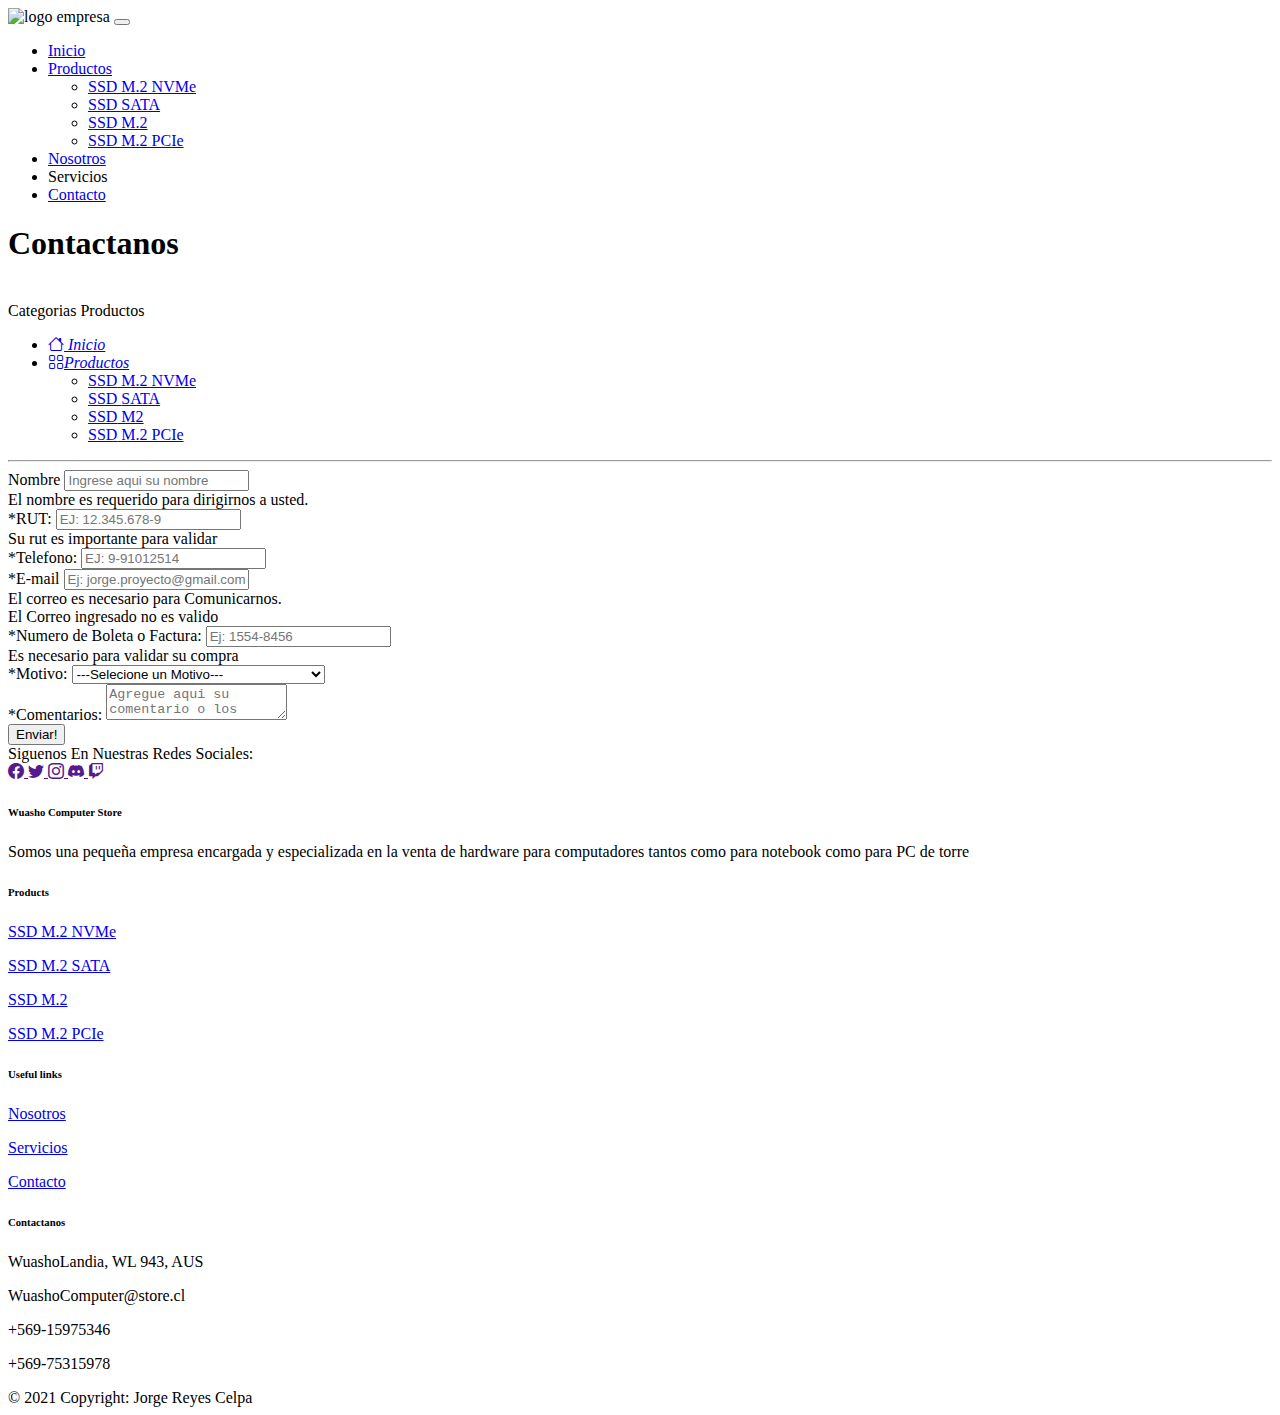
==== contacto.html @ d25954d3 "version 1" ====
<!DOCTYPE html>
<html lang="en">
<head>
    <meta charset="utf-8" />
    <meta name="viewport" content="width=device-width, initial-scale=1, shrink-to-fit=no" />
    <!-- Bootstrap CSS -->
    <link href="https://cdn.jsdelivr.net/npm/bootstrap@5.0.2/dist/css/bootstrap.min.css" rel="stylesheet" integrity="sha384-EVSTQN3/azprG1Anm3QDgpJLIm9Nao0Yz1ztcQTwFspd3yD65VohhpuuCOmLASjC" crossorigin="anonymous">
    <link rel="stylesheet" href="/Proyecto1/css/main.css">
    <!-- Bootstrap icons-->
    <link href="https://cdn.jsdelivr.net/npm/bootstrap-icons@1.5.0/font/bootstrap-icons.css" rel="stylesheet" />
    <link rel="icon" href="https://pbs.twimg.com/media/DjtbaunWwAIrqD8?format=jpg&name=large">
    <title>Wuasho Store Proyecto 1</title>
</head>
<body>
    <nav id="principal-navbar" class="navbar navbar-expand-lg navbar-light p-1 fixed-top  " data-navbar-on-scroll="data-navbar-on-scroll"  id="menu" >
        <div class="container-fluid">
          <img src="/Proyecto1/imagenes/logo_final.png" alt='logo empresa' width="200" title='Logo empresa'>
          
          <button class="navbar-toggler" type="button" data-bs-toggle="collapse" data-bs-target="#navbarSupportedContent" aria-controls="navbarSupportedContent" aria-expanded="false" aria-label="Toggle navigation">
            <span class="navbar-toggler-icon"></span>
          </button>
          <div class="collapse navbar-collapse " id="navbarSupportedContent">
            <ul class="navbar-nav  mb-2 mb-lg-0">
              <li class="nav-item">
                <a class="nav-link active" aria-current="page" href="/Proyecto1/index.html" >Inicio</a>
              </li>
              <li class="nav-item dropdown">
                <a class="nav-link dropdown-toggle" href="#" id="navbarDropdownMenuLink" role="button" data-bs-toggle="dropdown" aria-expanded="false">
                  Productos
                </a>
                <ul class="dropdown-menu" aria-labelledby="navbarDropdownMenuLink">
                  <li><a class="dropdown-item" href="/Proyecto1/index.html#SSDM2NVMe">SSD M.2 NVMe</a></li>
                  <li><a class="dropdown-item" href="/Proyecto1/index.html#SSDSATA">SSD SATA</a></li>
                  <li><a class="dropdown-item" href="/Proyecto1/index.html#SSDM2">SSD M.2</a></li>
                  <li><a class="dropdown-item" href="/Proyecto1/index.html#SSDM2PCIe">SSD M.2 PCIe</a></li>
                </ul>
              </li> 
              <li class="nav-item ">
                <a class="nav-link font-weight " href="nosotros.html">Nosotros</a>
              </li>
              <li class="nav-item">
                <a class="nav-link" >Servicios</a>
              </li>
              <li class="nav-item">
                <a class="nav-link" href="contacto.html">Contacto</a>
              </li> 
            </ul>
          </div>
        </div>
    </nav>
    <section >
        <header class="bg-primary py-5">
            <div class="container px-4 px-lg-5 my-5">
                <div class="text-center text-white">
                    <h1 id="estilo-titulo" class="display-4 fw-bolder py-5">Contactanos</h1>
                    <p class="lead fw-normal text-white-50 mb-0"></p>
                </div>
                <img src="">
            </div>
        </header>
    </section>
    <section >
        <div class="container-fluid">
          <div class="row flex-nowrap">
              <div id="color-navbar" class="col-auto col-md-3 col-xl-2 px-sm-2 px-0" >
                  <div class="d-flex flex-column align-items-center align-items-sm-start px-3 pt-2 text-white min-vh-100">
                      <a class="d-flex align-items-center pb-3 mb-md-0 me-md-auto text-white text-decoration-none">
                        <span class="fs-5 d-none d-sm-inline">Categorias Productos</span>
                      </a>
                      <ul class="nav nav-pills flex-column mb-sm-auto mb-0 align-items-center align-items-sm-start" id="menu">
                        <li class="nav-item">
                          <a href="#" class="nav-link align-middle px-0">
                            <i class="fs-4 bi-house"> <span class="ms-1 d-none d-sm-inline">Inicio</span></i>
                          </a>
                        </li>
                        <li>
                          <a href="#submenu3" data-bs-toggle="collapse" class="nav-link px-0 align-middle" >
                            <i class="fs-4 bi-grid"><span class="ms-1 d-none d-sm-inline">Productos</span> </a></i> 
                              <ul class="collapse nav flex-column ms-1" id="submenu3" data-bs-parent="#menu">
                                    <li class="w-100">
                                      <a href="/Proyecto1/index.html#SSDM2NVMe" class="nav-link px-0 fs-4 text-info" > <span class="d-none d-sm-inline">SSD</span> M.2 NVMe</a>
                                    </li>
                                    <li>
                                      <a href="/Proyecto1/index.html#SSDSATA" class="nav-link px-0 fs-4 text-info"> <span class="d-none d-sm-inline">SSD </span> SATA</a>
                                    </li>
                                    <li>
                                      <a href="/Proyecto1/index.html#SSDM2" class="nav-link px-0 fs-4 text-info"> <span class="d-none d-sm-inline">SSD</span> M2</a>
                                    </li>
                                    <li>
                                      <a href="/Proyecto1/index.html#SSDM2PCIe" class="nav-link px-0 fs-4 text-info"> <span class="d-none d-sm-inline">SSD</span> M.2 PCIe</a>
                                    </li>
                                </ul>
                          </li>
                      </ul>
                        <hr>  
                    </div>
                  </div>
                  <!----Formulario De Contacto-->
                  <div class="col py-3">
                    <div class="container px-5 my-5">
                        <form id="contactForm" data-sb-form-api-token="API_TOKEN">
                            <div class="mb-3">
                                <label class="form-label" for="newField2">Nombre</label>
                                <input class="form-control" id="newField2" type="text" placeholder="Ingrese aqui su nombre" data-sb-validations="required" />
                                <div class="invalid-feedback" data-sb-feedback="newField2:required">El nombre es requerido para dirigirnos a usted.</div>
                            </div>
                            <div class="mb-3 col-xxl-2 col-sm-7  col-md-4 col-lg-2 col-xl-2" >
                                <label class="form-label" for="newField8">*RUT:</label>
                                <input class="form-control" id="newField8" type="text" placeholder="EJ: 12.345.678-9" data-sb-validations="required" />
                                <div class="invalid-feedback" data-sb-feedback="newField8:required">Su rut es importante para validar </div>
                            </div>
                            <div class="mb-3">
                                <label class="form-label" for="newField">*Telefono:</label>
                                <input class="form-control" id="newField" type="text" placeholder="EJ: 9-91012514" data-sb-validations="required" />
                                
                            </div>
                            <div class="mb-3">
                                <label class="form-label" for="emailAddress">*E-mail</label>
                                <input class="form-control" id="emailAddress" type="email" placeholder="Ej: jorge.proyecto@gmail.com" data-sb-validations="required,email" />
                                <div class="invalid-feedback" data-sb-feedback="emailAddress:required">El correo es necesario para Comunicarnos.</div>
                                <div class="invalid-feedback" data-sb-feedback="emailAddress:email">El Correo ingresado no es valido</div>
                            </div>
                            <div class="mb-3">
                                <label class="form-label" for="newField9">*Numero de Boleta o Factura:</label>
                                <input class="form-control" id="newField9" type="text" placeholder="Ej: 1554-8456" data-sb-validations="required" />
                                <div class="invalid-feedback" data-sb-feedback="newField9:required">Es necesario para validar su compra </div>
                            </div>
                            <div class="mb-3">
                                <label class="form-label" for="newField14">*Motivo:</label>
                                <select class="form-select" id="newField14" aria-label="New Field 14">
                                    <option value="1">---Selecione un Motivo---</option>
                                    <option value="2">No es el producto que pedi.</option>
                                    <option value="3">Sugerencias.</option>
                                    <option value="4">Reclamo</option>
                                    <option value="5">Quiero Trabajar Aqui!</option>
                                    <option value="6">Quiero Contactarme Con el Encargado</option>
                                </select>
                            </div>
                            <div class="mb-3">
                                <label class="form-label" for="newField12">*Comentarios:</label>
                                <textarea id="tamanio-comentarios" class="form-control" id="newField12" type="text" placeholder="Agregue aqui su comentario o los detalles de su motivo el cual leeremos atenta y detalladamente"  data-sb-validations="required"></textarea>
                                
                            </div>

                            <div class="d-grid gap-2 col-6 mx-auto">
                                <button class="btn btn-primary btn-lg" type="button" >Enviar!</button>
                            </div>
                        </form>
                    </div>
                  </div>      
          </div>
      </section>
      <footer class="text-center text-lg-start bg-light text-muted">
        <section class="d-flex justify-content-center justify-content-lg-between p-4 border-bottom">
          <div class="me-5  d-lg-block py- ">
            <span>Siguenos En Nuestras Redes Sociales:</span>
          </div>
          <div>
            <a href="" class="me-4 ">
              <i class="bi bi-facebook"></i>
            </a>
            <a href="" class="me-4 ">
              <i class="bi bi-twitter"></i>
            </a>
            <a href="" class="me-4 ">
              <i class="bi bi-instagram"></i>
            </a>
            <a href="" class="me-4 ">
              <i class="bi bi-discord"></i>
            </a>
            <a href="" class="me-4 ">
              <i class="bi bi-twitch"></i>
            </a>
          </div>
        </section>
        <section>
            <div class="container text-center text-md-start mt-5">
              <!-- Grid row -->
              <div class="row mt-3">
                <!-- Grid column -->
                <div class="col-md-3 col-lg-4 col-xl-3 mx-auto mb-4">
                  <!-- Content -->
                  <h6 class="text-uppercase fw-bold mb-4">
                    <i class="fas fa-gem me-3"></i>Wuasho Computer Store
                  </h6>
                  <p>
                    Somos una pequeña empresa encargada y especializada en la venta de hardware para computadores
                    tantos como para notebook como para PC de torre
                  </p>
                </div>
                <!-- Grid column -->
        
                <!-- Grid column -->
                <div class="col-md-2 col-lg-2 col-xl-2 mx-auto mb-4">
                  <!-- Links -->
                  <h6 class="text-uppercase fw-bold mb-4">
                    Products
                  </h6>
                  <p>
                    <a href="#!" class="text-reset">SSD M.2 NVMe</a>
                  </p>
                  <p>
                    <a href="#!" class="text-reset">SSD M.2 SATA</a>
                  </p>
                  <p>
                    <a href="#!" class="text-reset">SSD M.2 </a>
                  </p>
                  <p>
                    <a href="#!" class="text-reset">SSD M.2 PCIe</a>
                  </p>
                </div>
                <!-- Grid column -->
        
                <!-- Grid column -->
                <div class="col-md-3 col-lg-2 col-xl-2 mx-auto mb-4">
                  <!-- Links -->
                  <h6 class="text-uppercase fw-bold mb-4">
                    Useful links
                  </h6>
                  <p>
                    <a href="#!" class="text-reset">Nosotros</a>
                  </p>
                  <p>
                    <a href="#!" class="text-reset">Servicios</a>
                  </p>
                  <p>
                    <a href="#!" class="text-reset">Contacto</a>
                  </p>
  
                </div>
                <!-- Grid column -->
        
                <!-- Grid column -->
                <div class="col-md-4 col-lg-3 col-xl-3 mx-auto mb-md-0 mb-4">
                  <!-- Links -->
                  <h6 class="text-uppercase fw-bold mb-4">
                    Contactanos
                  </h6>
                  <p><i class="fas fa-home me-3"></i> WuashoLandia, WL 943, AUS</p>
                  <p>
                    <i class="fas fa-envelope me-3"></i>
                    WuashoComputer@store.cl
                  </p>
                  <p><i class="fas fa-phone me-3"></i> +569-15975346</p>
                  <p><i class="fas fa-print me-3"></i> +569-75315978</p>
                </div>
                
              </div>
              
            </div>
  
        </section>
        <!-- Copyright -->
        <div id="fondo-footer" class="text-center p-4" >© 2021 Copyright:
          <a class="text-reset fw-bold">Jorge Reyes Celpa</a>
        </div>
    
        </footer>
    



    <script src="https://cdn.jsdelivr.net/npm/bootstrap@5.0.2/dist/js/bootstrap.min.js" integrity="sha384-cVKIPhGWiC2Al4u+LWgxfKTRIcfu0JTxR+EQDz/bgldoEyl4H0zUF0QKbrJ0EcQF" crossorigin="anonymous"></script>
</body>
</html>
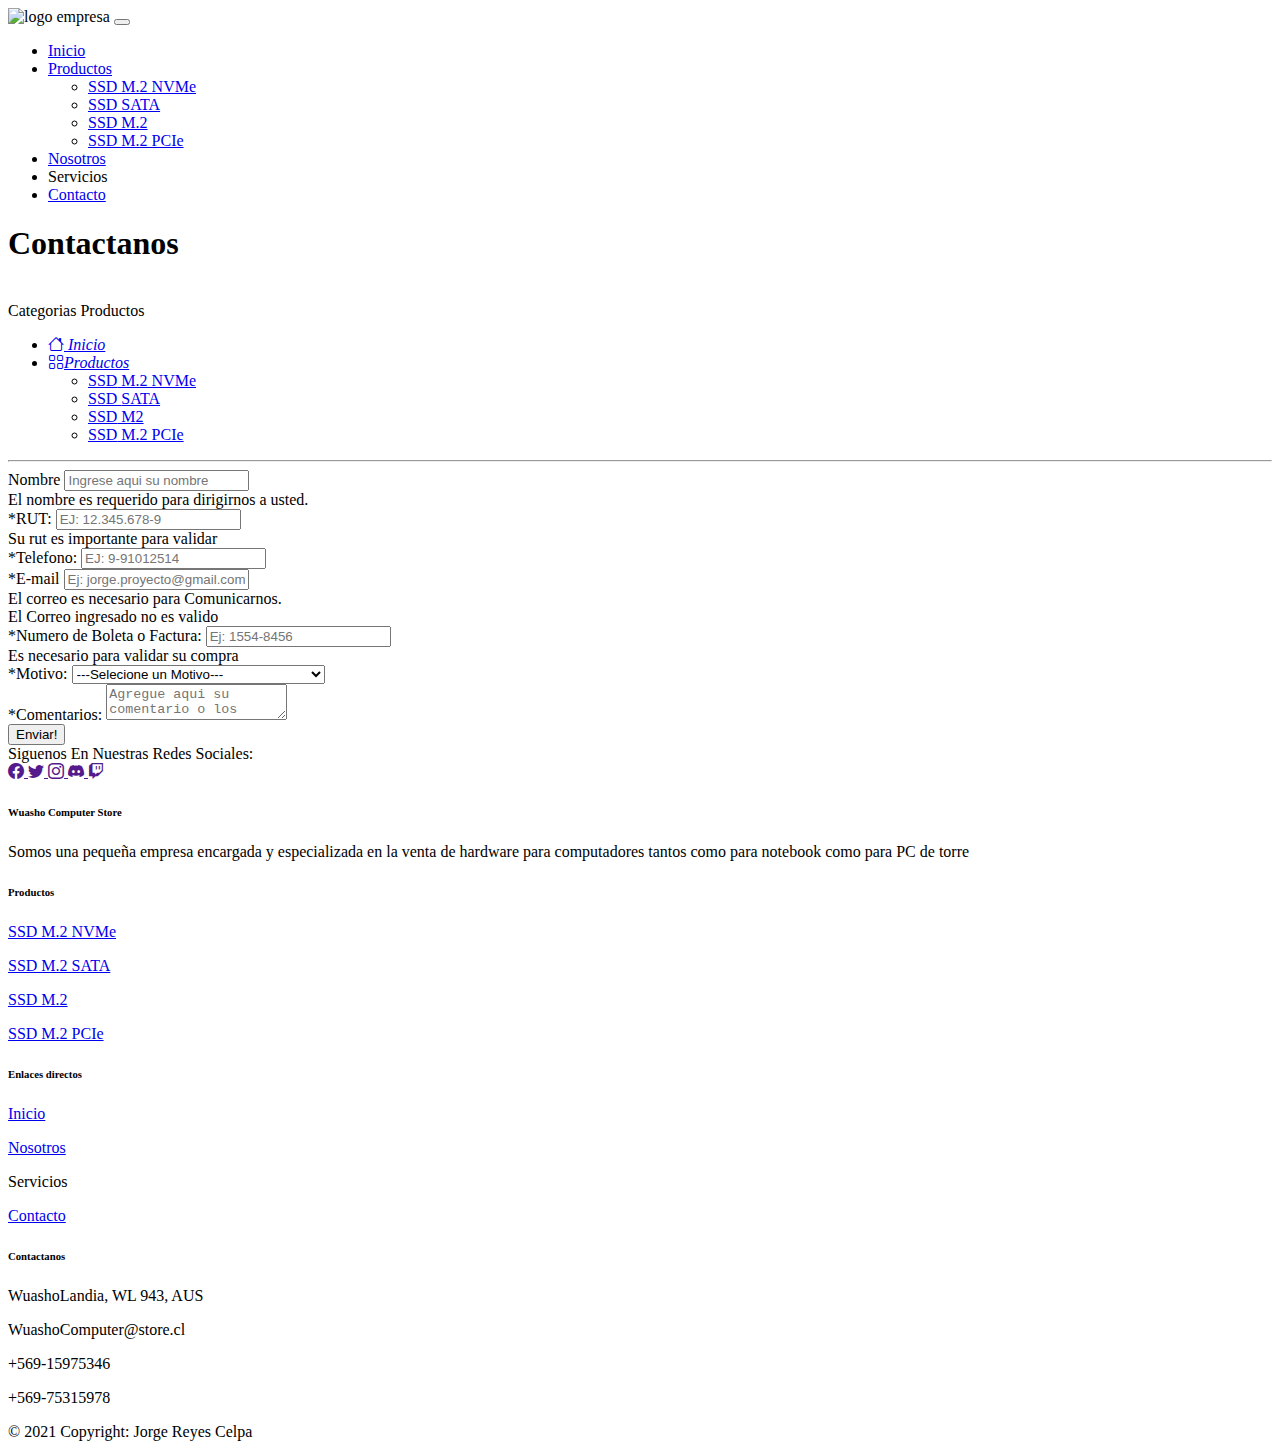
==== commit 2042cba3: "version Final Jorge Reyes" ====
--- a/contacto.html
+++ b/contacto.html
@@ -175,11 +175,11 @@
         </section>
         <section>
             <div class="container text-center text-md-start mt-5">
-              <!-- Grid row -->
+              
               <div class="row mt-3">
-                <!-- Grid column -->
+                
                 <div class="col-md-3 col-lg-4 col-xl-3 mx-auto mb-4">
-                  <!-- Content -->
+                  
                   <h6 class="text-uppercase fw-bold mb-4">
                     <i class="fas fa-gem me-3"></i>Wuasho Computer Store
                   </h6>
@@ -188,51 +188,47 @@
                     tantos como para notebook como para PC de torre
                   </p>
                 </div>
-                <!-- Grid column -->
-        
-                <!-- Grid column -->
+
                 <div class="col-md-2 col-lg-2 col-xl-2 mx-auto mb-4">
-                  <!-- Links -->
-                  <h6 class="text-uppercase fw-bold mb-4">
-                    Products
-                  </h6>
-                  <p>
-                    <a href="#!" class="text-reset">SSD M.2 NVMe</a>
-                  </p>
-                  <p>
-                    <a href="#!" class="text-reset">SSD M.2 SATA</a>
-                  </p>
-                  <p>
-                    <a href="#!" class="text-reset">SSD M.2 </a>
-                  </p>
-                  <p>
-                    <a href="#!" class="text-reset">SSD M.2 PCIe</a>
-                  </p>
-                </div>
-                <!-- Grid column -->
-        
-                <!-- Grid column -->
+                  
+                  <h6 class="text-uppercase fw-bold mb-4">
+                   Productos
+                  </h6>
+                  <p>
+                    <a href="/Proyecto1/index.html#SSDM2NVMe" class="text-reset">SSD M.2 NVMe</a>
+                  </p>
+                  <p>
+                    <a href="/Proyecto1/index.html#SSDSATA" class="text-reset">SSD M.2 SATA</a>
+                  </p>
+                  <p>
+                    <a href="/Proyecto1/index.html#SSDM2" class="text-reset">SSD M.2 </a>
+                  </p>
+                  <p>
+                    <a href="/Proyecto1/index.html#SSDM2PCIe" class="text-reset">SSD M.2 PCIe</a>
+                  </p>
+                </div>
                 <div class="col-md-3 col-lg-2 col-xl-2 mx-auto mb-4">
-                  <!-- Links -->
-                  <h6 class="text-uppercase fw-bold mb-4">
-                    Useful links
-                  </h6>
-                  <p>
-                    <a href="#!" class="text-reset">Nosotros</a>
-                  </p>
-                  <p>
-                    <a href="#!" class="text-reset">Servicios</a>
-                  </p>
-                  <p>
-                    <a href="#!" class="text-reset">Contacto</a>
+                
+                  <h6 class="text-uppercase fw-bold mb-4">
+                    Enlaces directos
+                  </h6>
+                  <p>
+                    <a href="index.html" class="text-reset">Inicio</a>
+                  </p>
+                  <p>
+                    <a href="nosotros.html" class="text-reset">Nosotros</a>
+                  </p>
+                  <p>
+                    <a  class="text-reset">Servicios</a>
+                  </p>
+                  <p>
+                    <a href="contacto.html" class="text-reset">Contacto</a>
                   </p>
   
                 </div>
-                <!-- Grid column -->
-        
-                <!-- Grid column -->
+
                 <div class="col-md-4 col-lg-3 col-xl-3 mx-auto mb-md-0 mb-4">
-                  <!-- Links -->
+                  
                   <h6 class="text-uppercase fw-bold mb-4">
                     Contactanos
                   </h6>
